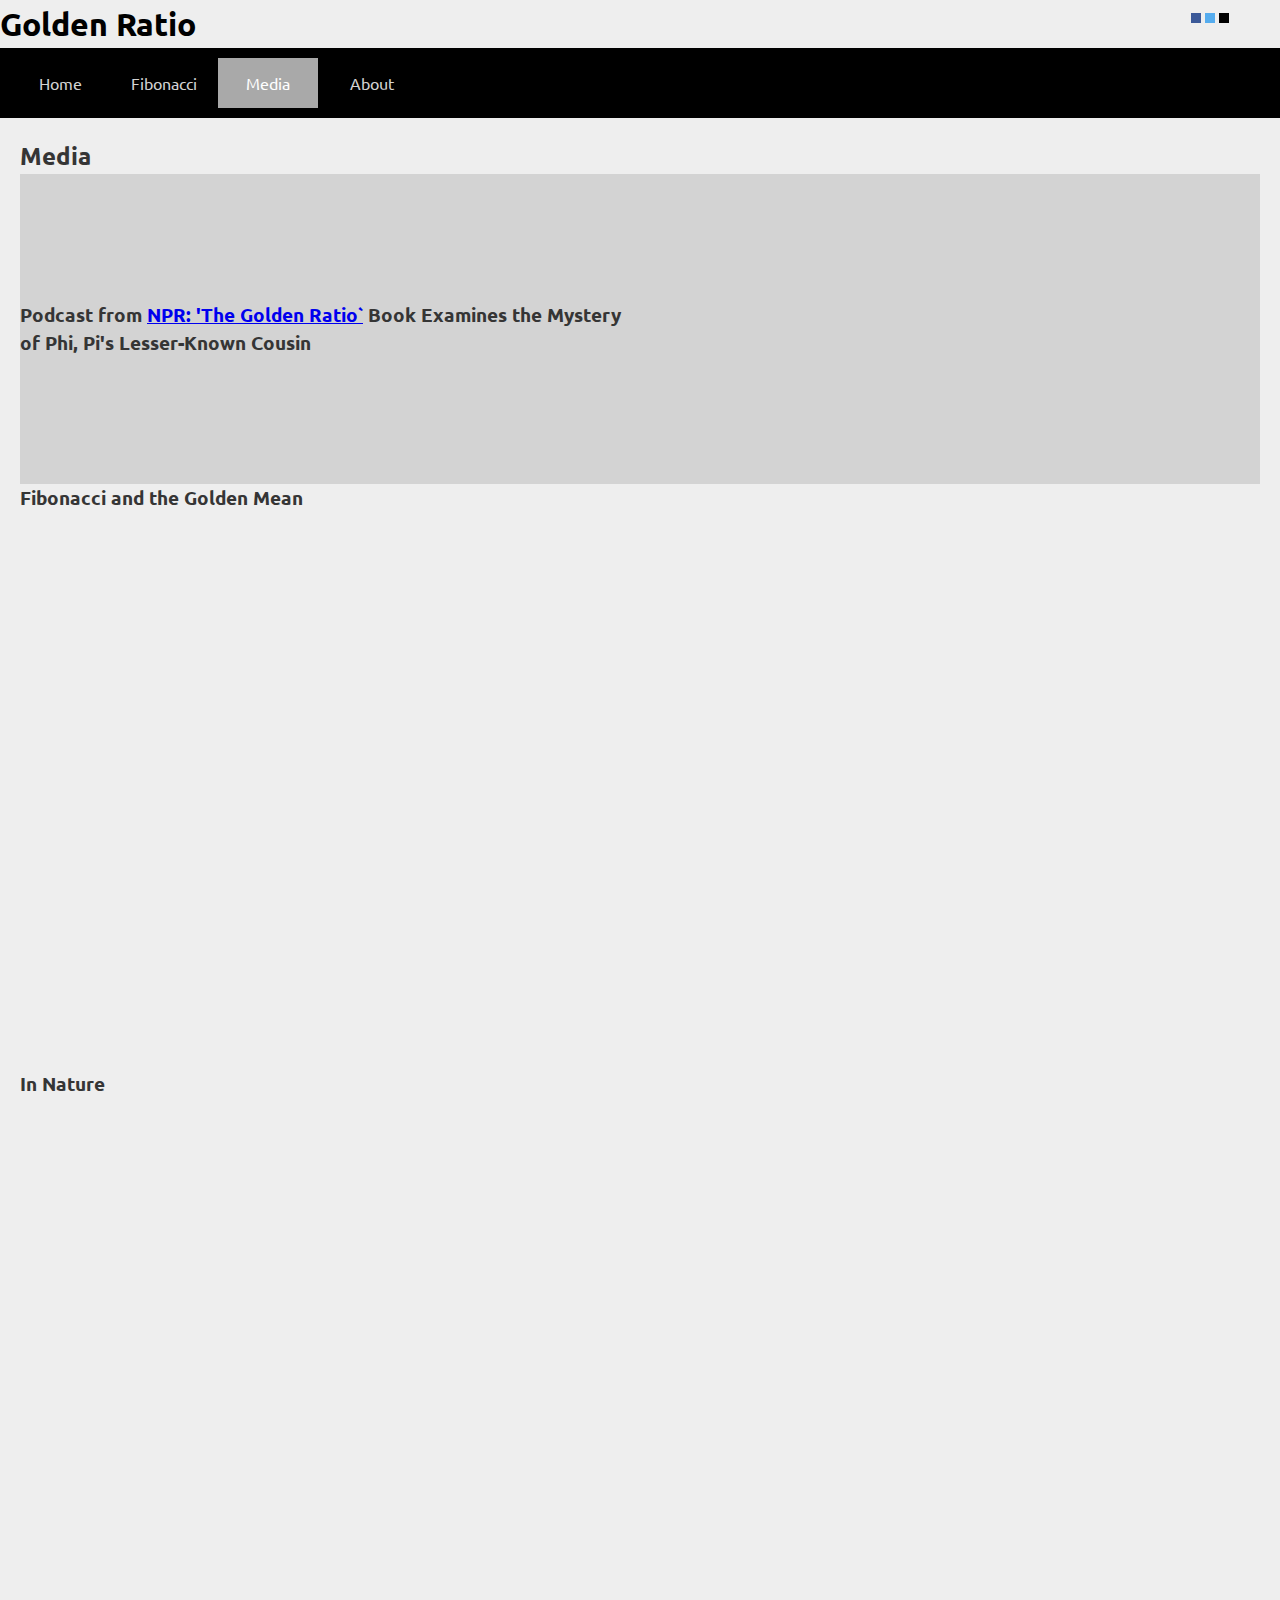
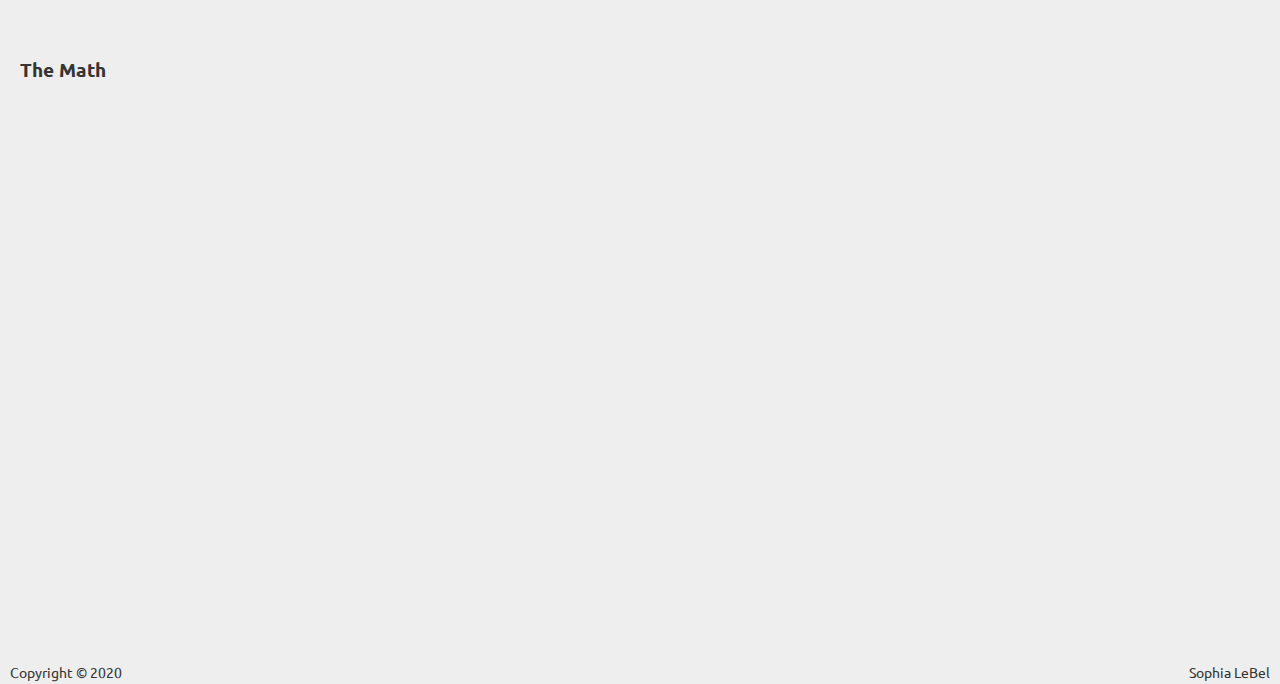
==== media.html @ f8c0ee3e "saving changes attempt" ====
<!DOCTYPE html>
<html lang="en">

<head>
    <meta charset="UTF-8">
    <meta name="viewport" content="width=device-width, initial-scale=1.0">
    <meta http-equiv="X-UA-Compatible" content="ie=edge">
    <title>Golden Radio: Media</title>
    <meta name="viewport" content="width=device-width, initial-scale=1.0">
    <meta http-equiv="X-UA-Compatible" content="ie=edge">

    <link rel="stylesheet" href="css/style.css">
    <link rel="icon" type="image/png" href="images/phi_640.png">
    <link href="https://fonts.googleapis.com/css?family=Montserrat%7CUbuntu" rel="stylesheet">
    <link rel="stylesheet" href="https://use.fontawesome.com/releases/v5.6.3/css/all.css"
        integrity="sha384-UHRtZLI+pbxtHCWp1t77Bi1L4ZtiqrqD80Kn4Z8NTSRyMA2Fd33n5dQ8lWUE00s/" crossorigin="anonymous">
    <link rel="stylesheet" href="css/style.css">
    <link rel="icon" type="image/png" href="images/phi_640.png">
</head>

<body>
    <ul class="icon-bar">
        <li>
            <a target="_blank" href="https://www.facebook.com" class="facebook"><i class="fab fa-facebook"></i></a>
        </li>
        <li>
            <a target="_blank" href="https://www.twitter.com" class="twitter"><i class="fab fa-twitter"></i></a>
        </li>
        <li>
            <a target="_blank" href="https://www.github.com" class="github"><i class="fab fa-github"></i></a>
        </li>
    </ul>

    <div class="single-col-container">
        <header class="header">
            <a class="toggle open" href="#nav">&#9776;</a>
            <h1 class="brand"><a href="./index.html">Golden Ratio</a></h1>
        </header>

        <nav id="nav">
            <a class="toggle close" href="#">×</a>
            <ul>
                <li>
                    <a href="#">Home</a>
                </li>
                <li class="">
                    <a href="fibonacci.html">Fibonacci</a>
                </li>
                <li class="active">
                    <a href="media.html">Media</a>
                </li>
                <li>
                    <a href="about.html">About</a>
                </li>
            </ul>
        </nav>

        <section class="main-section" role="main">
            <h2>Media</h2>


            <div class="audio-container">
                <h3>Podcast from
                    <a href="https://www.npr.org/templates/story/story.php?storyId=1191723">
                        NPR: 'The Golden Ratio`</a>
                    Book Examines the Mystery of Phi, Pi's Lesser-Known Cousin</h3>
                <iframe src="https://www.npr.org/player/embed/1191723/1191742" width="100%" height="290" frameborder="0"
                    scrolling="no" title="NPR embedded audio player"></iframe>
            </div>



            <h3>Fibonacci and the Golden Mean</h3>
            <div class="frame-container">
                <div class="resp-container">
                    <iframe class="resp-iframe" width="560" height="315" src="https://www.youtube.com/embed/GmZlAVRKx8I"
                        allow="accelerometer; autoplay; encrypted-media; gyroscope; picture-in-picture"
                        allowfullscreen></iframe>

                </div>
            </div>


            <h3>In Nature</h3>
            <div class="frame-container">
                <div class="resp-container">
                    <iframe class="resp-iframe" width="560" height="315" src="https://www.youtube.com/embed/kkGeOWYOFoA"
                        allow="accelerometer; autoplay; encrypted-media; gyroscope; picture-in-picture"
                        allowfullscreen></iframe>
                </div>
            </div>

            

            <h3>The Math</h3>
            <div class="frame-container">
                <div class="resp-container">
                    <iframe class="resp-iframe" width="560" height="315" src="https://www.youtube.com/embed/5zosU6XTgSY"
                        allow="accelerometer; autoplay; encrypted-media; gyroscope; picture-in-picture"
                        allowfullscreen></iframe>
                </div>
            </div>
        </section>

        <footer>
            <ul class="copyright">
                <li>Copyright &copy; 2020</li>
                <li>Sophia LeBel</li>
            </ul>
        </footer>
    </div>

</body>

</html>
---- css/style.css ----
/* TODO supply CSS */

* {
    box-sizing: border-box;
    margin: 0;
    padding: 0;
}

:root {
    --main-bg-color: white;
    --main-text-color: #353535;
    --container-bg-color: rgb(238, 238, 238);
    --nav-bg-color: black;
    --nav-text-color: lightgray;
    --nav-hover-color: darkgray;
    --nav-active: white;
    --mason-border-color: #999;
    --brand-color: black;
    --font-serif-titles: 'Ubuntu', serif;
    --font-serif-text: 'Montserrat', serif;
    --container-bg-color: #eeeeee;
    --masonry-bg-color: #fff;
    --masonry-link: black;
    --facebook-bg: #3B5998;
    --twitter-bg: #55ACEE;
    --github-bg: #000;
    --icon-hover: goldenrod;
    --icon-color: white;
    --credit-hover-color: white;
    --credit-hover-bg: black;
    --calc-table-border: #ddd;
    --math-color: white;
    --math-bg-color: black;
}

h1,
h2,
h3,
h4,
h5,
h6,
footer,
h1 a,
li a {
    font-family: var(--font-serif-titles);
}

figcaption {
    font-family: var(--font-serif-titles);
    font-size: .7rem
}

p {
    font-family: var(--font-serif-text);
}

.brand a {
    color: var(--brand-color);
    text-decoration: none;
  }

  .container {
    display: grid;
    grid-template-columns: 1fr;
    grid-gap: 5px;
  }

  .single-col-container>*,
.container>* {
  color: var(--main-text-color);
  line-height: 1.5;
  background: var(--container-bg-color);
}

.single-col-container nav,
.container nav {
  padding: 10px;
}

.container>aside,
section {
  padding: 20px;
}

footer {
  padding: 0 10px;
}

.single-col-container nav,
.container nav {
  background-color: var(--nav-bg-color);
}

nav ul {
  list-style: none;
  margin: 0;
  padding: 0;
}

nav a {
  color: var(--nav-text-color);
  text-decoration: none;
}

nav a:hover {
  text-decoration: none;
}

a.toggle {
  text-decoration: none;
}

nav .active {
  background-color: var(--nav-hover-color);
  height: 50px;
  line-height: 50px;
}

nav li {
  text-align: center;
}

nav .active a {
  color: var(--nav-active);
}

@media only screen and (min-width: 600px) {

    /* grid */
    .single-col-container,
    .container {
      grid-template-columns: repeat(4, 1fr);
    }
  
    /* specific item styles */
    .single-col-container,
    .container header,
    .container nav,
    .container footer {
      grid-column: span 4;
    }
  
    .container section {
      grid-column: span 3;
    }
  
    /* nav styles */
    nav ul li {
      display: inline-block;
      width: 100px;
  
    }
  
    /* hide toggle */
    .toggle {
      display: none;
    }
  
    .header {
      width: 100%;
      height: auto;
      background-image: url("../images/fibonacci-numbers.png");
      background-repeat: no-repeat;
      background-size: 100% 100%;
    }
  
  }

  @media only screen and (max-width: 599px) {

    #nav {
      transition: transform .3s ease-in-out;
      top: 0;
      bottom: 0;
      position: fixed;
      width: 300px;
      right: -340px;
    }
  
    #nav:target {
      transform: translateX(-340px);
    }
  
    .close {
      text-align: right;
      display: block;
      text-decoration: none;
      font-size: 3em;
      position: relative;
      top: -30px;
    }
  
    .open {
      text-align: left;
      color: var(--main-text-color);
      font-size: 2em;
      padding-left: 5px;
    }
  
  }

  .golden-mason img {
    width: 100%;
  }
  
  .golden-mason article {
    padding: 20px;
    border: 1px solid var(--mason-border-color);
    border-radius: 5px;
    background-color: var(masonry-bg-color);
  }
  
  .golden-mason a:link,
  .golden-mason a:visited {
    color: var(--masonry-link);
  }
  
  .golden-mason h1 {
    margin-top: 0;
    margin-left: 0.75rem;
  }
  
  .golden-mason {
    column-count: 3;
    columns: 250px;
    column-gap: 10px;
  }
  
  .golden-mason article {
    break-inside: avoid-column;
    margin-bottom: 1rem;
  }
  
  .golden-mason p {
    font-size: .9rem;
  }

  aside p {
    font-size: .9rem;
  }

  ul.copyright {
    padding: 0;
    display: flex;
    list-style-type: none;
    justify-content: space-between;
  }
  
  .copyright li {
    font-size: .9rem;
  }

  .icon-bar {
    position: fixed;
    top: 1%;
    right: 4%;
  }
  
  icon-bar ul {
    list-style-type: none;
  }
  
  .icon-bar li {
    display: inline-block;
  }
  
  .icon-bar a {
    display: block;
    text-align: center;
    padding: 5px;
    transition: all 0.3s ease;
    font-size: 20px;
  }
  
  .icon-bar a:hover {
    background-color: var(--icon-hover);
  }
  
  .facebook {
    background-color: var(--facebook-bg);
    color: var(--icon-color)
  }
  
  .twitter {
    background-color: var(--twitter-bg);
    color: var(--icon-color);
  }
  
  .github {
    background-color: var(--github-bg);
    color: var(--icon-color);
  }

  .credits ul {
    list-style-type: none;
    padding: 0;
  }
  
  .credits a {
    font-size: .7em;
    text-decoration: none;
    color: var(--main-text-color);
  }
  
  .credits a:hover {
    background-color: var(--credit-hover-bg);
    color: var(--credit-hover-color);
    cursor: pointer;
  }

  .fib-aside {
    display: flex;
    flex-direction: column;
    align-items: center;
  }
  
  .fib-aside img {
    width: 180px;
    height: auto;
  }

  .calc-table table {
    font-family: arial, sans-serif;
    border-collapse: collapse;
    border-spacing: 0;
    width: 100%;
    border: 1px solid var(--calc-table-border);
  }
  
  .calc-table th,
  .cacl-table td {
    border: 1px solid var(--calc-table-border);
    text-align: left;
    padding: 8px;
  }
  
  .calc-table tr:nth-child(even) {
    background-color: var(--calc-table-border);
  }
  .calc-table caption {
    caption-side:top;
    text-align: left;
    font-style: italic; 
  }

  .math {
    margin: 20px auto;
    padding: 10px 30px;
    width: 200px;
    background-color: var(--math-bg-color);
    color: var(--math-color);
  }

  .resp-container {
    position: relative;
    overflow: hidden;
    padding-top: 56.25%;
  }
  
  .resp-iframe {
    position: absolute;
    top: 0;
    left: 0;
    width: 100%;
    height: 100%;
    border: 0;
  }

  .frame-container {
    margin: 0 auto;
    width: 80%;
  }
  
  .frame-container {
    text-align: center;
  }
  
  
  .audio-container {
    display: grid;
    grid-template-columns: repeat(auto-fill, minmax(300px, 1fr)); /* see notes below */
  
    background-color: var(--nav-text-color);
    align-items: center;
  }
  @media only screen and (min-width: 600px) {
    .audio-container {
      grid-template-columns: 1fr 1fr;
    }
    .audio-container iframe {
      margin-top: 20px;
    }
  }

  .learning-objectives {
    margin: 20px;
  }
  
  .learning-objectives li {
    font-family: var(--font-serif-titles);
  }
  
  .xkcd-container img {
    width: 320px;
    height: auto;
  }
---- css/style.css ----
/* TODO supply CSS */

* {
    box-sizing: border-box;
    margin: 0;
    padding: 0;
}

:root {
    --main-bg-color: white;
    --main-text-color: #353535;
    --container-bg-color: rgb(238, 238, 238);
    --nav-bg-color: black;
    --nav-text-color: lightgray;
    --nav-hover-color: darkgray;
    --nav-active: white;
    --mason-border-color: #999;
    --brand-color: black;
    --font-serif-titles: 'Ubuntu', serif;
    --font-serif-text: 'Montserrat', serif;
    --container-bg-color: #eeeeee;
    --masonry-bg-color: #fff;
    --masonry-link: black;
    --facebook-bg: #3B5998;
    --twitter-bg: #55ACEE;
    --github-bg: #000;
    --icon-hover: goldenrod;
    --icon-color: white;
    --credit-hover-color: white;
    --credit-hover-bg: black;
    --calc-table-border: #ddd;
    --math-color: white;
    --math-bg-color: black;
}

h1,
h2,
h3,
h4,
h5,
h6,
footer,
h1 a,
li a {
    font-family: var(--font-serif-titles);
}

figcaption {
    font-family: var(--font-serif-titles);
    font-size: .7rem
}

p {
    font-family: var(--font-serif-text);
}

.brand a {
    color: var(--brand-color);
    text-decoration: none;
  }

  .container {
    display: grid;
    grid-template-columns: 1fr;
    grid-gap: 5px;
  }

  .single-col-container>*,
.container>* {
  color: var(--main-text-color);
  line-height: 1.5;
  background: var(--container-bg-color);
}

.single-col-container nav,
.container nav {
  padding: 10px;
}

.container>aside,
section {
  padding: 20px;
}

footer {
  padding: 0 10px;
}

.single-col-container nav,
.container nav {
  background-color: var(--nav-bg-color);
}

nav ul {
  list-style: none;
  margin: 0;
  padding: 0;
}

nav a {
  color: var(--nav-text-color);
  text-decoration: none;
}

nav a:hover {
  text-decoration: none;
}

a.toggle {
  text-decoration: none;
}

nav .active {
  background-color: var(--nav-hover-color);
  height: 50px;
  line-height: 50px;
}

nav li {
  text-align: center;
}

nav .active a {
  color: var(--nav-active);
}

@media only screen and (min-width: 600px) {

    /* grid */
    .single-col-container,
    .container {
      grid-template-columns: repeat(4, 1fr);
    }
  
    /* specific item styles */
    .single-col-container,
    .container header,
    .container nav,
    .container footer {
      grid-column: span 4;
    }
  
    .container section {
      grid-column: span 3;
    }
  
    /* nav styles */
    nav ul li {
      display: inline-block;
      width: 100px;
  
    }
  
    /* hide toggle */
    .toggle {
      display: none;
    }
  
    .header {
      width: 100%;
      height: auto;
      background-image: url("../images/fibonacci-numbers.png");
      background-repeat: no-repeat;
      background-size: 100% 100%;
    }
  
  }

  @media only screen and (max-width: 599px) {

    #nav {
      transition: transform .3s ease-in-out;
      top: 0;
      bottom: 0;
      position: fixed;
      width: 300px;
      right: -340px;
    }
  
    #nav:target {
      transform: translateX(-340px);
    }
  
    .close {
      text-align: right;
      display: block;
      text-decoration: none;
      font-size: 3em;
      position: relative;
      top: -30px;
    }
  
    .open {
      text-align: left;
      color: var(--main-text-color);
      font-size: 2em;
      padding-left: 5px;
    }
  
  }

  .golden-mason img {
    width: 100%;
  }
  
  .golden-mason article {
    padding: 20px;
    border: 1px solid var(--mason-border-color);
    border-radius: 5px;
    background-color: var(masonry-bg-color);
  }
  
  .golden-mason a:link,
  .golden-mason a:visited {
    color: var(--masonry-link);
  }
  
  .golden-mason h1 {
    margin-top: 0;
    margin-left: 0.75rem;
  }
  
  .golden-mason {
    column-count: 3;
    columns: 250px;
    column-gap: 10px;
  }
  
  .golden-mason article {
    break-inside: avoid-column;
    margin-bottom: 1rem;
  }
  
  .golden-mason p {
    font-size: .9rem;
  }

  aside p {
    font-size: .9rem;
  }

  ul.copyright {
    padding: 0;
    display: flex;
    list-style-type: none;
    justify-content: space-between;
  }
  
  .copyright li {
    font-size: .9rem;
  }

  .icon-bar {
    position: fixed;
    top: 1%;
    right: 4%;
  }
  
  icon-bar ul {
    list-style-type: none;
  }
  
  .icon-bar li {
    display: inline-block;
  }
  
  .icon-bar a {
    display: block;
    text-align: center;
    padding: 5px;
    transition: all 0.3s ease;
    font-size: 20px;
  }
  
  .icon-bar a:hover {
    background-color: var(--icon-hover);
  }
  
  .facebook {
    background-color: var(--facebook-bg);
    color: var(--icon-color)
  }
  
  .twitter {
    background-color: var(--twitter-bg);
    color: var(--icon-color);
  }
  
  .github {
    background-color: var(--github-bg);
    color: var(--icon-color);
  }

  .credits ul {
    list-style-type: none;
    padding: 0;
  }
  
  .credits a {
    font-size: .7em;
    text-decoration: none;
    color: var(--main-text-color);
  }
  
  .credits a:hover {
    background-color: var(--credit-hover-bg);
    color: var(--credit-hover-color);
    cursor: pointer;
  }

  .fib-aside {
    display: flex;
    flex-direction: column;
    align-items: center;
  }
  
  .fib-aside img {
    width: 180px;
    height: auto;
  }

  .calc-table table {
    font-family: arial, sans-serif;
    border-collapse: collapse;
    border-spacing: 0;
    width: 100%;
    border: 1px solid var(--calc-table-border);
  }
  
  .calc-table th,
  .cacl-table td {
    border: 1px solid var(--calc-table-border);
    text-align: left;
    padding: 8px;
  }
  
  .calc-table tr:nth-child(even) {
    background-color: var(--calc-table-border);
  }
  .calc-table caption {
    caption-side:top;
    text-align: left;
    font-style: italic; 
  }

  .math {
    margin: 20px auto;
    padding: 10px 30px;
    width: 200px;
    background-color: var(--math-bg-color);
    color: var(--math-color);
  }

  .resp-container {
    position: relative;
    overflow: hidden;
    padding-top: 56.25%;
  }
  
  .resp-iframe {
    position: absolute;
    top: 0;
    left: 0;
    width: 100%;
    height: 100%;
    border: 0;
  }

  .frame-container {
    margin: 0 auto;
    width: 80%;
  }
  
  .frame-container {
    text-align: center;
  }
  
  
  .audio-container {
    display: grid;
    grid-template-columns: repeat(auto-fill, minmax(300px, 1fr)); /* see notes below */
  
    background-color: var(--nav-text-color);
    align-items: center;
  }
  @media only screen and (min-width: 600px) {
    .audio-container {
      grid-template-columns: 1fr 1fr;
    }
    .audio-container iframe {
      margin-top: 20px;
    }
  }

  .learning-objectives {
    margin: 20px;
  }
  
  .learning-objectives li {
    font-family: var(--font-serif-titles);
  }
  
  .xkcd-container img {
    width: 320px;
    height: auto;
  }
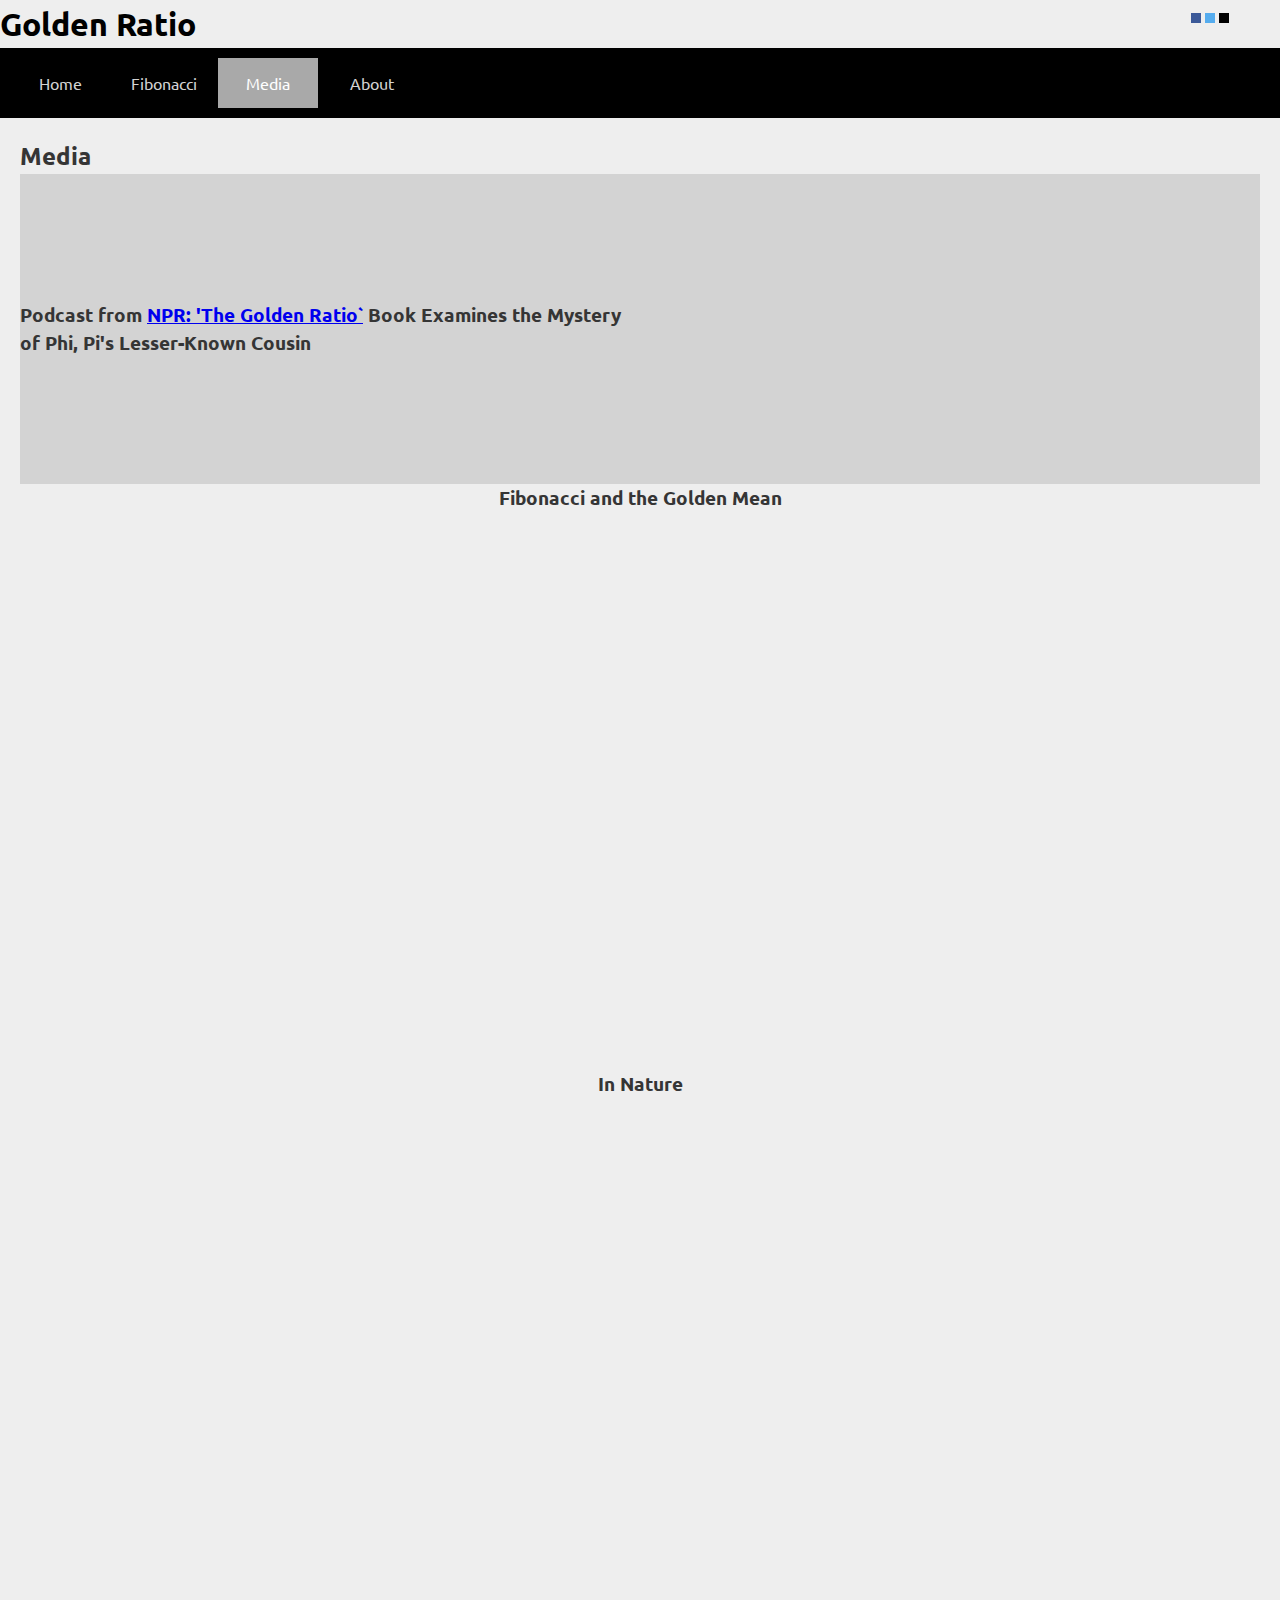
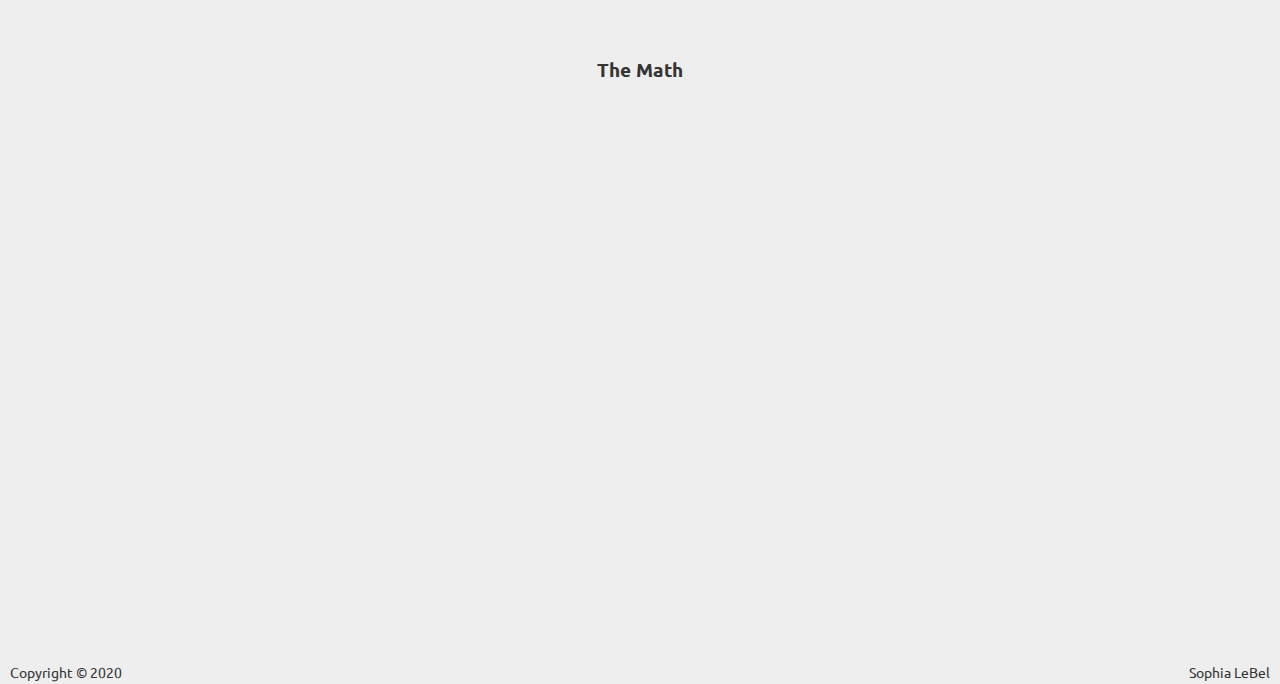
==== commit c95cee0f: "added minor tweaks" ====
--- a/media.html
+++ b/media.html
@@ -70,8 +70,9 @@
 
 
 
-            <h3>Fibonacci and the Golden Mean</h3>
+
             <div class="frame-container">
+                <h3>Fibonacci and the Golden Mean</h3>
                 <div class="resp-container">
                     <iframe class="resp-iframe" width="560" height="315" src="https://www.youtube.com/embed/GmZlAVRKx8I"
                         allow="accelerometer; autoplay; encrypted-media; gyroscope; picture-in-picture"
@@ -81,8 +82,9 @@
             </div>
 
 
-            <h3>In Nature</h3>
+
             <div class="frame-container">
+                <h3>In Nature</h3>
                 <div class="resp-container">
                     <iframe class="resp-iframe" width="560" height="315" src="https://www.youtube.com/embed/kkGeOWYOFoA"
                         allow="accelerometer; autoplay; encrypted-media; gyroscope; picture-in-picture"
@@ -90,10 +92,11 @@
                 </div>
             </div>
 
-            
 
-            <h3>The Math</h3>
+
+
             <div class="frame-container">
+                <h3>The Math</h3>
                 <div class="resp-container">
                     <iframe class="resp-iframe" width="560" height="315" src="https://www.youtube.com/embed/5zosU6XTgSY"
                         allow="accelerometer; autoplay; encrypted-media; gyroscope; picture-in-picture"
